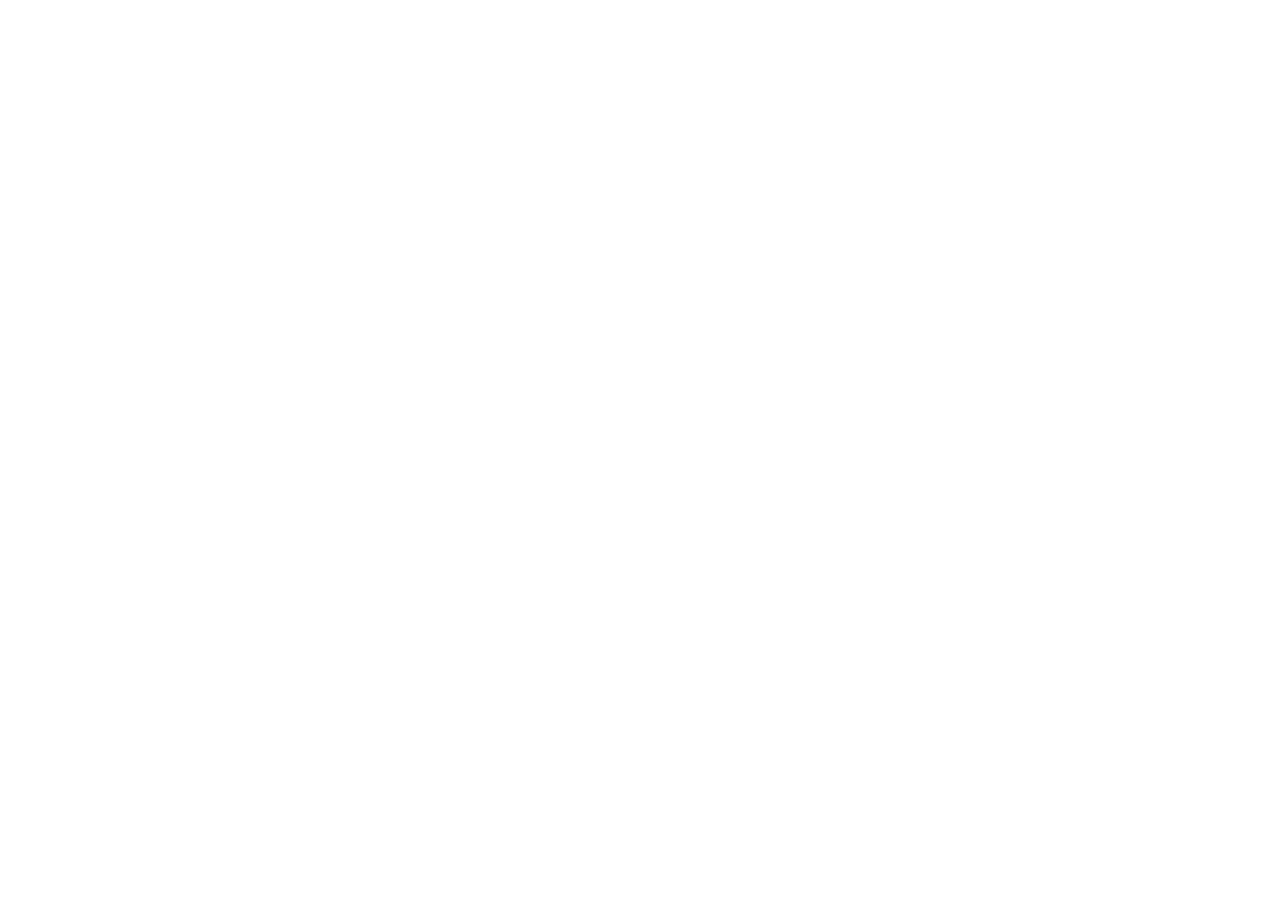
==== project/index.html @ 774af5cf "initial commit" ====
<!DOCTYPE html>
<html lang="en">

<head>
    <meta charset="UTF-8">
    <meta name="viewport" content="width=device-width, initial-scale=1.0">
    <title>Snake</title>
</head>

<body>

</body>

</html>
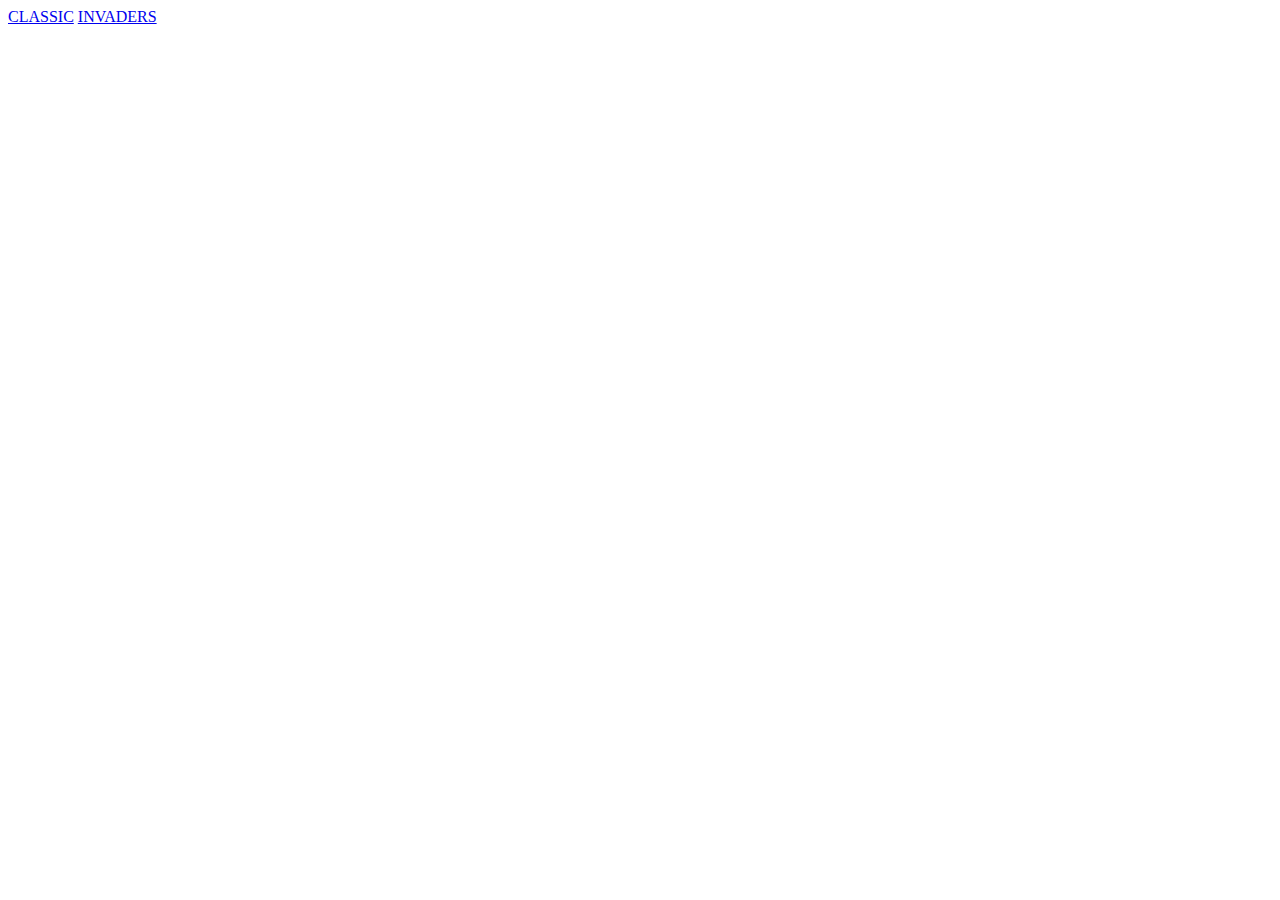
==== commit 8a7059db: "Structure of the project + hash navigation" ====
--- a/project/index.html
+++ b/project/index.html
@@ -4,11 +4,16 @@
 <head>
     <meta charset="UTF-8">
     <meta name="viewport" content="width=device-width, initial-scale=1.0">
+    <link rel="stylesheet" href="style.css">
     <title>Snake</title>
 </head>
 
 <body>
-
+    <div id="index">
+        <a href="classic-snake/pages/index.html">CLASSIC</a>
+        <a href="snake-invaders/pages/index.html">INVADERS</a>
+    </div>
 </body>
 
+
 </html>--- a/project/style.css
+++ b/project/style.css
@@ -0,0 +1 @@
+/* very global and common styles */
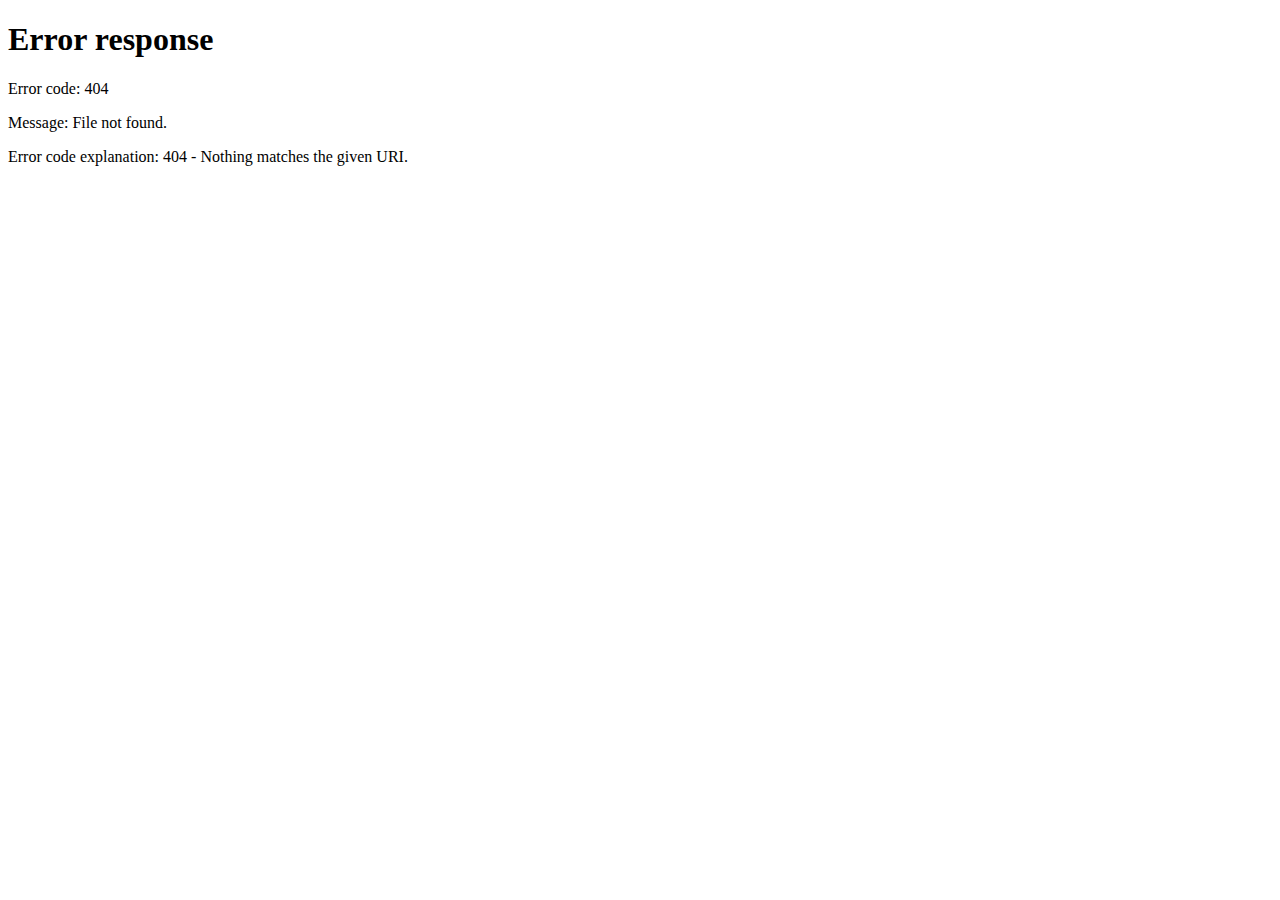
==== commit 8a266750: "MAJOR menu upgrade" ====
--- a/project/index.html
+++ b/project/index.html
@@ -2,18 +2,110 @@
 <html lang="en">
 
 <head>
-    <meta charset="UTF-8">
-    <meta name="viewport" content="width=device-width, initial-scale=1.0">
-    <link rel="stylesheet" href="style.css">
-    <title>Snake</title>
+  <meta charset="UTF-8" />
+  <meta name="viewport" content="width=device-width, initial-scale=1.0" />
+  <link rel="stylesheet" href="./styles/style.css" />
+  <title>SuperSnake</title>
 </head>
 
 <body>
-    <div id="index">
-        <a href="classic-snake/pages/index.html">CLASSIC</a>
-        <a href="snake-invaders/pages/index.html">INVADERS</a>
+  <!-------------------------------------------------------->
+  <div id="page-home" class="page" style="display: none;">
+    <h1>HOME</h1>
+    <button onclick="window.location.hash = 'lobby'">Play</button>
+    <button onclick="window.location.hash = 'credits'">Credits</button>
+  </div>
+  <!-------------------------------------------------------->
+
+
+  <!-------------------------------------------------------->
+  <div id="page-credits" class="page" style="display: none;">
+    <h1>CREDITS</h1>
+  </div>
+  <!-------------------------------------------------------->
+
+
+  <!-------------------------------------------------------->
+  <div id="page-other" class="page" style="display: none;">
+    <!------------------------------------------>
+    <div class="arcade-top">
+      <div class="arcade-title-wrapper">
+        <h2 class="arcade-title">TITLE</h2>
+      </div>
+
+      <div class="arcade-navbar">
+
+        <div class="section">
+          <div class="navbar-prev" style="display: none;">
+            <h3>◀</h3>
+          </div>
+        </div>
+
+        <div class="section">
+          <div class="navbar-action" style="display: none;">
+            <h3>ADD PLAYER</h3>
+          </div>
+        </div>
+
+        <div class="section">
+          <div class="navbar-next" style="display: none;">
+            <h3>▶</h3>
+          </div>
+        </div>
+
+      </div>
     </div>
+    <!------------------------------------------>
+    <!------------------------------------------>
+    <div class="arcade-screen">
+      <div class="screen-lobby" style="display: none;">
+        <div class="players-display">
+          <h1 class="players-placeholder">Start by ⬆adding⬆ a player</h1>
+        </div>
+
+        <div class="prompt-commands" style="display: none;">
+          <h1>Set your commands</h1>
+          <div class="commands-wrapper">
+            <div tabindex="0" class="command up">
+              <h2 class="key-symbol"></h2>
+              <p>up</p>
+            </div>
+            <div tabindex="0" class="command right">
+              <h2 class="key-symbol"></h2>
+              <p>right</p>
+            </div>
+            <div tabindex="0" class="command down">
+              <h2 class="key-symbol"></h2>
+              <p>down</p>
+            </div>
+            <div tabindex="0" class="command left">
+              <h2 class="key-symbol"></h2>
+              <p>left</p>
+            </div>
+          </div>
+          <button class="prompt-validate">OK</button>
+        </div>
+
+      </div>
+      <!------------------------------------------>
+      <div class="screen-levels" style="display: none;">
+        <div class="levels-display"></div>
+      </div>
+      <!------------------------------------------>
+      <div class="screen-game" style="display: none;">
+        <canvas width="0" height="0"></canvas>
+        <div class="game-scores"></div>
+      </div>
+    </div>
+    <!------------------------------------------>
+  </div>
+  <!-------------------------------------------------------->
+
+  <script>
+    let path = window.location.pathname;
+    if (path[path.length - 1] != "/") window.location.pathname += "/";
+  </script>
+  <script src="./scripts/main.js" type="module"></script>
 </body>
 
-
 </html>--- a/project/styles/style.css
+++ b/project/styles/style.css
@@ -0,0 +1,327 @@
+/*------------------------------------------------------------------------------------------*/
+@import url("https://fonts.googleapis.com/css?family=Patrick+Hand&display=swap");
+
+:root {
+  font-size: 16px;
+
+  --background-primary: #101341;
+  --background-secondary: #7e228e;
+
+  --contrast-primary: #6e4bcd;
+  --contrast-secondary: #ffad29;
+  --text-primary: #ffffff;
+  --text-secondary: #fd7c83;
+}
+
+::selection,
+::-moz-selection,
+::-webkit-selection {
+  color: var(--contrast-primary);
+  background-color: var(--contrast-secondary);
+}
+
+::-webkit-scrollbar {
+  width: 0.25rem;
+}
+::-webkit-scrollbar-thumb {
+  color: var(--contrast-primary);
+}
+
+::-webkit-scrollbar-track {
+  background-color: var(--contrast-secondary);
+}
+
+@media screen and (min-width: 0px) {
+  h1,
+  h1 * {
+    font-size: 2.2rem;
+  }
+  h2 {
+    font-size: 1.8rem;
+  }
+  h3 {
+    font-size: 1.1rem;
+  }
+  p,
+  a,
+  * {
+    font-size: 0.8rem;
+  }
+}
+
+@media screen and (min-width: 500px) {
+  h1,
+  h1 * {
+    font-size: 3rem;
+  }
+  h2 {
+    font-size: 2.5rem;
+  }
+  h3 {
+    font-size: 1.6rem;
+  }
+  p,
+  a,
+  * {
+    font-size: 1.3rem;
+  }
+}
+
+@media screen and (min-width: 850px) {
+  h1,
+  h1 * {
+    font-size: 4rem;
+  }
+  h2 {
+    font-size: 3rem;
+  }
+  h3 {
+    font-size: 2rem;
+  }
+  p,
+  a,
+  * {
+    font-size: 1.6rem;
+  }
+}
+
+* {
+  margin: 0;
+  scrollbar-face-color: var(--contrast-primary);
+  scrollbar-track-color: var(--contrast-secondary);
+  font-family: "Patrick Hand", cursive;
+  -webkit-font-smoothing: antialiased;
+  -moz-osx-font-smoothing: grayscale;
+  text-align: center;
+  color: var(--text-primary);
+}
+
+html {
+  width: 100%;
+}
+
+body {
+  background-color: var(--background-primary);
+}
+
+html,
+body {
+  height: 100%;
+  display: flex;
+  flex-direction: column;
+}
+
+body > * {
+  flex-shrink: 0;
+}
+
+.page {
+  height: 100%;
+}
+
+div,
+div * {
+  display: flex;
+  flex-direction: column;
+  justify-content: center;
+  align-items: center;
+}
+
+*:disabled {
+  cursor: not-allowed !important;
+}
+
+.disabled {
+  opacity: 0.5;
+}
+.disabled:hover {
+  cursor: not-allowed !important;
+}
+
+button,
+input,
+select {
+  padding: 0.1rem 0.4rem;
+  border-radius: 5px;
+  background-color: var(--text-primary);
+  color: var(--background-primary);
+  text-transform: uppercase;
+  transition: ease-out 0.1s;
+}
+
+button:hover,
+.navbar-action:hover {
+  cursor: pointer;
+  transform: scale(1.1);
+  transition: ease-in 0.1s;
+}
+
+.navbar-next:hover,
+.navbar-prev:hover {
+  cursor: pointer;
+}
+
+/*------------------------------------------------------------------------------------------*/
+
+/*------------------------------------------------------------------------------------------*/
+.arcade-top {
+  width: 100%;
+}
+.arcade-title-wrapper {
+  width: 100%;
+  background-color: var(--contrast-primary);
+  color: var(--text-primary);
+}
+.arcade-title-wrapper * {
+  text-transform: uppercase;
+}
+.arcade-navbar {
+  width: 100%;
+  background-color: var(--contrast-primary);
+  flex-direction: row;
+}
+.arcade-navbar .section {
+  width: 33.33%;
+}
+.navbar-prev {
+  margin-right: auto;
+  padding: 0 2rem;
+}
+.navbar-action {
+  margin: auto;
+  padding: 0 2rem;
+}
+.navbar-next {
+  margin-left: auto;
+  padding: 0 2rem;
+}
+/*------------------------------------------------------------------------------------------*/
+
+/*------------------------------------------------------------------------------------------*/
+.arcade-screen {
+  width: 100%;
+  height: 100%;
+}
+.arcade-screen > * {
+  flex-grow: 1;
+}
+/*------------------------------------------------------------------------------------------*/
+
+/*------------------------------------------------------------------------------------------*/
+.screen-lobby {
+  width: 100%;
+  background-color: var(--background-primary);
+}
+.prompt-commands {
+  position: absolute;
+  z-index: 10;
+  padding: 0.3rem 0.6rem;
+  background-color: var(--contrast-primary);
+  color: var(--text-primary);
+  border-radius: 5px;
+}
+.prompt-commands .commands-wrapper {
+  flex-direction: row;
+  width: 100%;
+  margin: 0.5rem;
+}
+.commands-wrapper .command {
+  width: 20%;
+  background-color: var(--text-secondary);
+  margin: 0 0.2rem;
+}
+.commands-wrapper .command * {
+  text-transform: uppercase;
+  color: var(--text-primary);
+  padding: 0.2rem;
+}
+.commands-wrapper .command:focus {
+  background-color: var(--background-primary) !important;
+}
+
+.players-display {
+  position: relative;
+  height: 100%;
+  width: 100%;
+  flex-direction: row;
+  justify-content: space-evenly;
+  align-items: center;
+  flex-wrap: wrap;
+  z-index: 1;
+}
+
+.player {
+  padding: 0.3rem 0.6rem;
+  background-color: var(--contrast-primary);
+  text-transform: uppercase;
+  border-radius: 5px;
+}
+
+.player * {
+  color: black;
+}
+
+.player > * {
+  margin: 0.2rem 0;
+}
+
+.player-color,
+.color-option,
+.color-palette * {
+  height: 25px;
+  width: 25px;
+}
+
+.color-palette {
+  flex-direction: row;
+}
+/*------------------------------------------------------------------------------------------*/
+
+/*------------------------------------------------------------------------------------------*/
+.screen-levels {
+  width: 100%;
+  background-color: var(--background-primary);
+  justify-content: space-evenly;
+}
+
+.level-button {
+  margin: 0.5rem 0;
+}
+/*------------------------------------------------------------------------------------------*/
+
+/*------------------------------------------------------------------------------------------*/
+.screen-game {
+  width: 100%;
+  background-color: var(--background-primary);
+  flex-direction: row;
+}
+
+canvas {
+  background-color: black;
+  height: auto;
+  max-width: 80%;
+  margin: auto;
+}
+
+.game-scores {
+  height: 100%;
+  background-color: var(--contrast-primary);
+  width: 20%;
+  margin-left: auto;
+  justify-content: start;
+}
+
+.score-row {
+  height: auto;
+  width: 100%;
+  background-color: var(--background-secondary);
+}
+
+.score-row:nth-child(odd) {
+  background-color: var(--text-secondary);
+}
+/* .score-value {
+}
+.score-name {
+} */
+/*------------------------------------------------------------------------------------------*/
